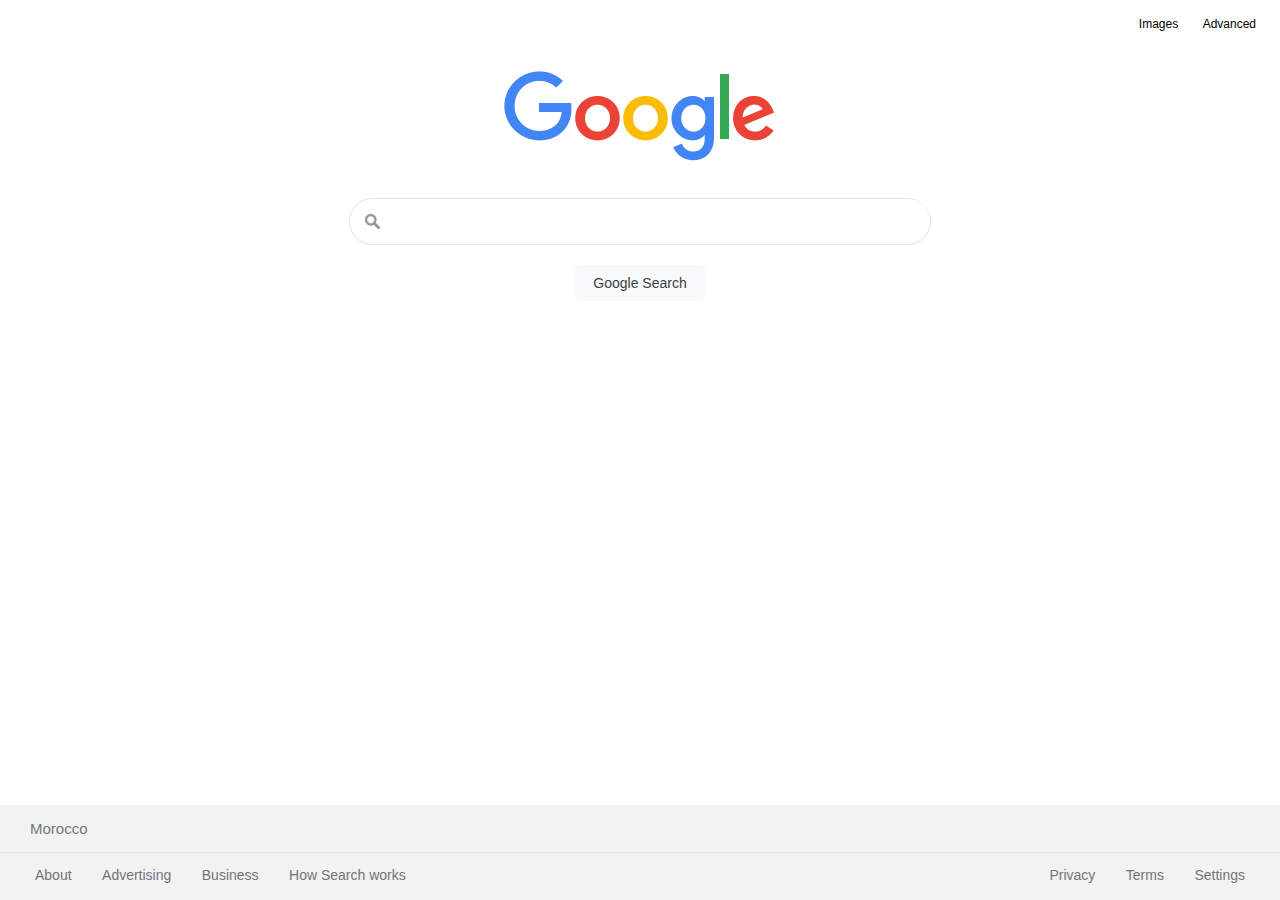
==== index.html @ b6694f5f "A Google search homepage" ====
<!DOCTYPE html>
<html lang="en">
    <head>
		<meta charset="UTF-8">
		<meta name="viewport" content="width=device-width, initial-scale=1.0">
        <title>Google</title>
		<link rel="stylesheet" href="./styles/styles.css">
		<link rel="icon" type="image/x-icon" href="./images/favicon.png">
    </head>
    <body>
		<header>
			<div id="pages">
				<a href="./image-page.html">Images</a>
				<a href="./advanced-search.html">Advanced</a>
			</div>
		</header>
		<div class="search">
			<img src="./images/google_logo.png" alt="Google logo">
			<form action="https://google.com/search">
				<div class="search-bar">
					<img src="./images/pngwing.com.png" alt="Search-icon">
					<input type="text" name="q" aria-label="Search">
				</div>
				<div class="search-button">
					<input type="submit" value="Google Search">
				</div>
			</form>

		</div>
		<footer>
			<div class="location">
				Morocco
			</div>
			<div class="useful-links">
				<div id="left-links">
					<a href="https://about.google/">About</a>
					<a href="https://ads.google.com/">Advertising</a>
					<a href="https://www.google.com/services/">Business</a>
					<a href="https://www.google.com/search/howsearchworks/">How Search works</a>
				</div>
				<div id="right-links">
					<a href="https://policies.google.com/privacy">Privacy</a>
					<a href="https://policies.google.com/terms">Terms</a>
					<a href="https://www.google.com/preferences">Settings</a>
				</div>
			</div>
		</footer>
    </body>
</html>
---- styles/styles.css ----
* {
	font-family: 'Product Sans', Arial, Helvetica, sans-serif;
}

html {
	height: 100%;
}

body {
	display: flex;
	flex-direction: column;
	height: 100%;
	padding: 0;
	margin: 0;
}
header {
	display: flex;
	justify-content: flex-end;
	padding: 14px;
}
#pages > a {
	text-decoration: none;
	font-size: 12px;
	padding: 10px;
	color: black;
}
#pages > a:hover{
	text-decoration:underline;
}
footer {
	position: relative;
	background-color: #F2F2F2;
	height: 95px;
	width: 100%;
}

img {
	padding: 15px;
}
.search {
	display: flex;
	flex-direction: column;
	align-items: center;
	padding: 10px;
	flex: 1;
}

.logo {
	display: flex;
	flex-direction: column;
}

.logo > span {
	display: flex;
	justify-content: flex-end;
	max-width: 55px;
	position: relative;
	bottom: 22%;
	left: 75%;
	color: #4285F4;
}

form {
	display: flex;
	flex-direction: column;
	align-items: center;
	padding: 10px;
}

.search-bar {
	display: flex;
	width: 580px;
	height: 45px;
	border: 1px solid #DFE1E5;
	border-radius: 24px;
	margin: 10px;
}
.search-bar > input {
	width: 550px;
	height: 40px;
	border: none;
	border-radius: 25px;
	font-size: 16px;
}

.search-bar > img {
	height: 15px;
	width: 15px;
}

.search-bar > input:focus {
	outline: none;
}

.search-button > input{
	border: none;
	border-radius: 4px;
	background-color: #F8F9FA;
	width: 130px;
	height: 36px;
	cursor: pointer;
	font-size: 14px;
	color: #3c4043;
	margin: 10px;
	padding: 5px;
}

.search-bar:hover {
	box-shadow: 0 1px 5px #0000004d;
}

.search-button > input:hover {
	border: 0.5px solid #DFE1E5;
	box-shadow: 0 0.5px 2px #0000004d;
}

.location {
	color: #72777C;
	padding: 15px;
	padding-left: 30px;
	border-bottom: 1px solid #E0E2E5;
	font-size: 15px;
}

.useful-links {
	display: flex;
	justify-content: space-between;
	padding-right: 22px;
	padding-left: 22px;
	margin-top: 13px;
}
#left-links > a,
#right-links > a{
	color: #70757a;
	padding-right: 13px;
	padding-left: 13px;
	font-size: 14px;
	text-decoration: none;
}

#left-links > a:hover,
#right-links > a:hover{
	text-decoration: underline;
}
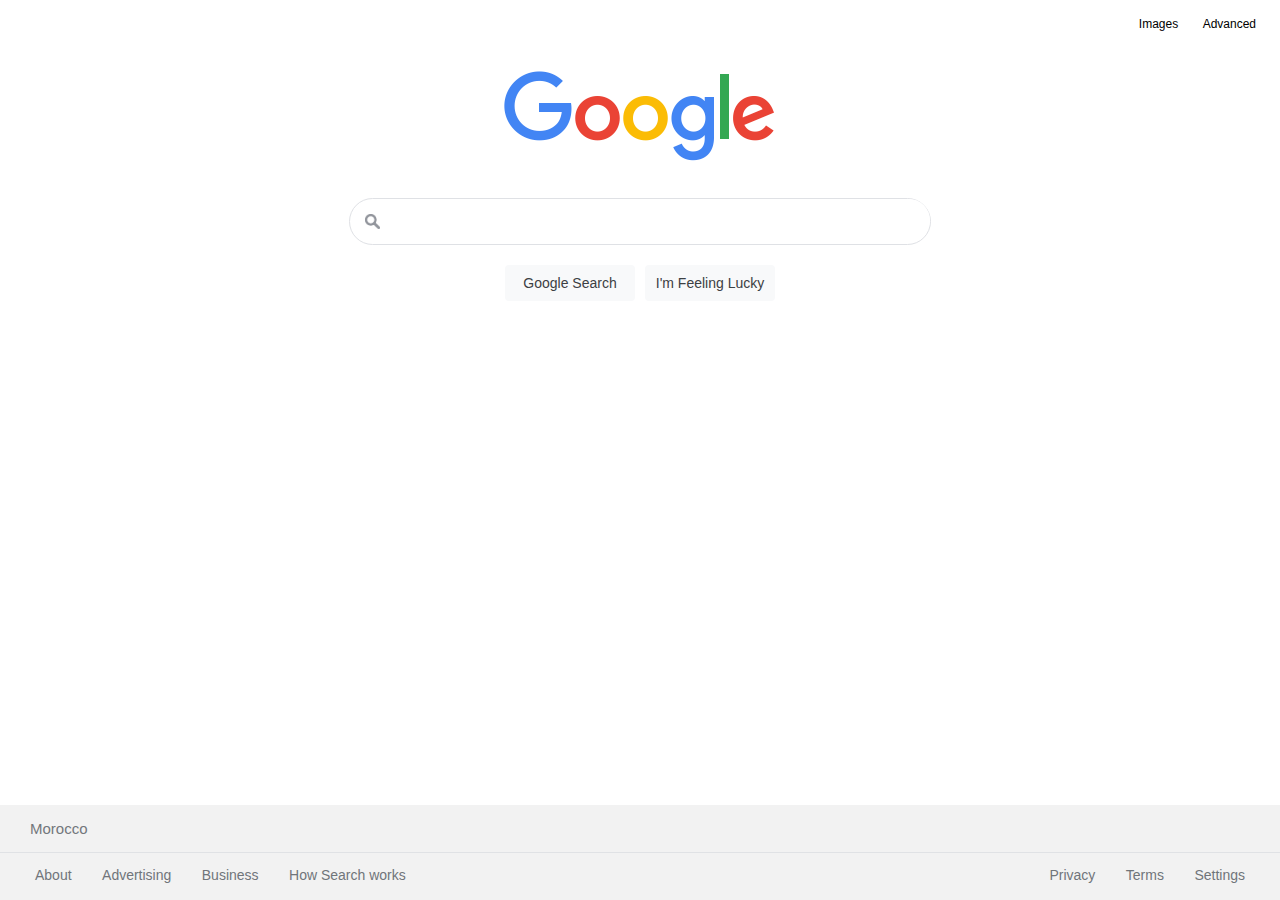
==== commit a7c1fce9: "add 'I’m Feeling Lucky' button" ====
--- a/index.html
+++ b/index.html
@@ -16,16 +16,18 @@
 		</header>
 		<div class="search">
 			<img src="./images/google_logo.png" alt="Google logo">
-			<form action="https://google.com/search">
-				<div class="search-bar">
-					<img src="./images/pngwing.com.png" alt="Search-icon">
-					<input type="text" name="q" aria-label="Search">
-				</div>
-				<div class="search-button">
-					<input type="submit" value="Google Search">
-				</div>
-			</form>
-
+			<div class="search-button">
+				<form action="https://google.com/search">
+					<div class="search-bar">
+						<img src="./images/pngwing.com.png" alt="Search-icon">
+						<input type="text" name="q" aria-label="Search">
+					</div>
+					<div class="search-button">
+						<input type="submit" value="Google Search">
+						<input type="submit" name="btnI" value="I'm Feeling Lucky">
+					</div>
+				</form>
+			</div>
 		</div>
 		<footer>
 			<div class="location">
--- a/styles/styles.css
+++ b/styles/styles.css
@@ -105,13 +105,35 @@
 	padding: 5px;
 }
 
-.search-bar:hover {
+.search-button {
+	display: flex;
+}
+input[value="Google Search"] {
+	margin-right: 5px;
+}
+input[value="I'm Feeling Lucky"] {
+	margin-left: 5px;
+}
+.search-bar:hover{
 	box-shadow: 0 1px 5px #0000004d;
 }
 
-.search-button > input:hover {
+.search-button > input:hover , .lucky-button > input:hover{
 	border: 0.5px solid #DFE1E5;
 	box-shadow: 0 0.5px 2px #0000004d;
+}
+
+.lucky-button > input{
+	border: none;
+	border-radius: 4px;
+	background-color: #F8F9FA;
+	width: 140px;
+	height: 36px;
+	cursor: pointer;
+	font-size: 14px;
+	color: #3c4043;
+	margin: 10px;
+	padding: 5px;
 }
 
 .location {
@@ -141,4 +163,4 @@
 #left-links > a:hover,
 #right-links > a:hover{
 	text-decoration: underline;
-}+}
